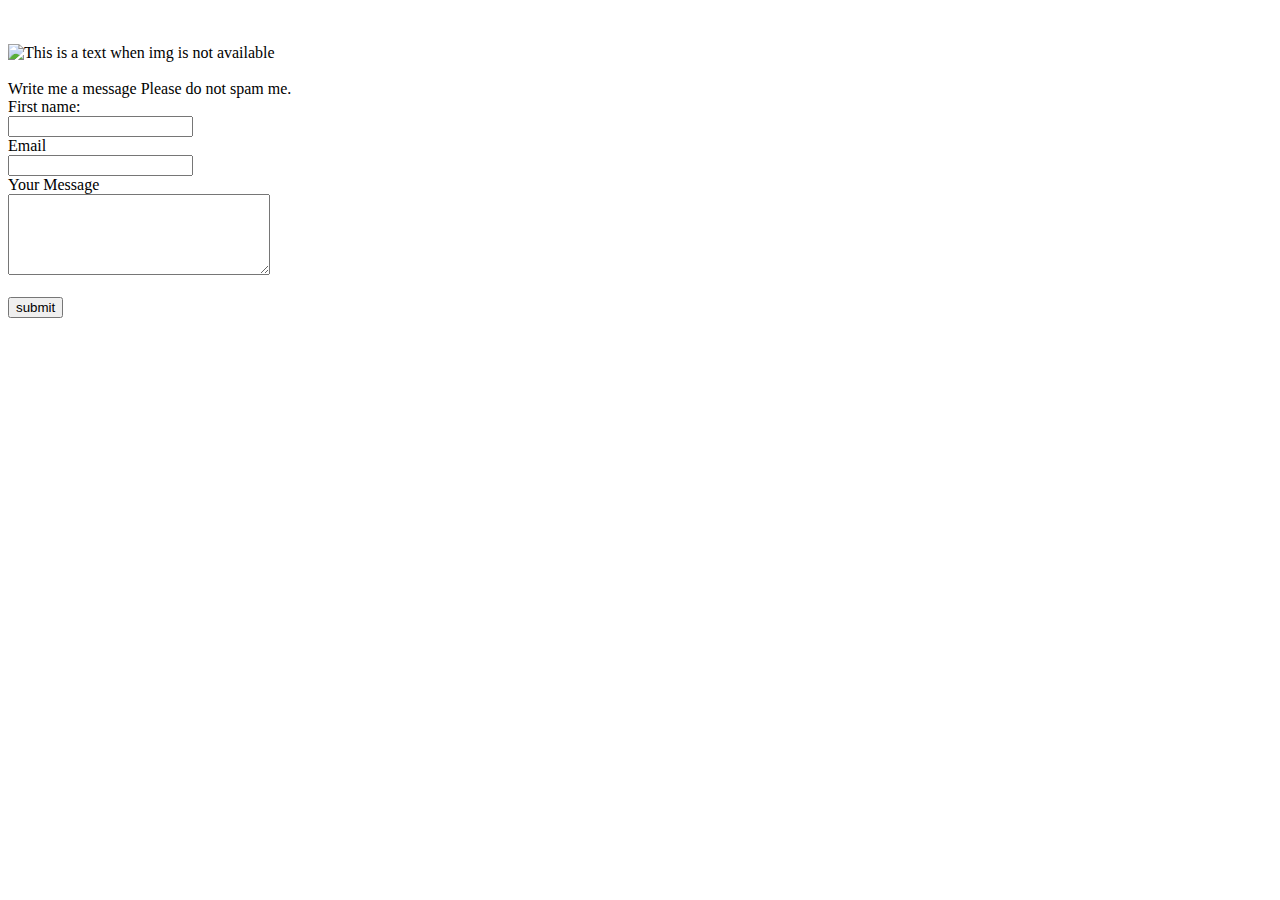
==== contact.html @ 75432528 "feat: Create index.html" ====
<!DOCTYPE html>
<html lang="en">
<head>
    <meta charset="UTF-8">
    <meta http-equiv="X-UA-Compatible" content="IE=edge">
    <meta name="viewport" content="width=device-width, initial-scale=1.0">
    <title>Document</title>
</head>
<body>
    <br>
    <br>

    <div>
        <img src="https://picsum.photos/seed/picsum/500/100" alt="This is a text when img is not available">
        <br>
        <br>
    <span>Write me a message</span>
    <span>Please do not spam me.</span>

    <form>
        First name: <br>
        <input type="text" required> <br>
        Email <br>
        <input type="email" required> <br>
        Your Message <br>
        <textarea required cols="30" rows="5"></textarea>
        <br>
        <br>
        <input type="submit" value="submit">
        
    </form>


</body>
</html>
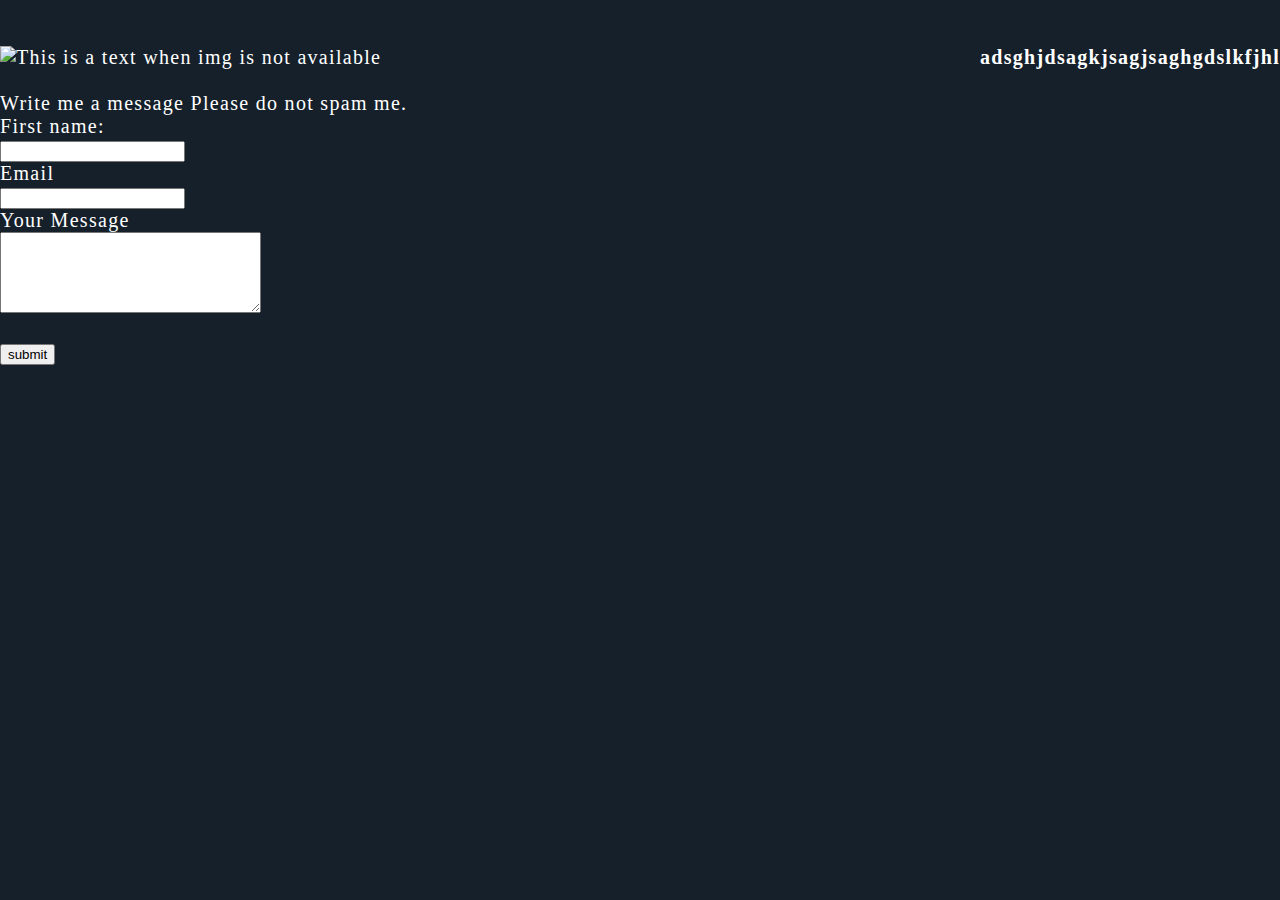
==== commit 4660252f: "dodaj" ====
--- a/contact.html
+++ b/contact.html
@@ -5,12 +5,14 @@
     <meta http-equiv="X-UA-Compatible" content="IE=edge">
     <meta name="viewport" content="width=device-width, initial-scale=1.0">
     <title>Document</title>
+    <link rel="stylesheet" href="styles.css">
 </head>
 <body>
     <br>
     <br>
 
     <div>
+        <p style="width:300px;float:right;">adsghjdsagkjsagjsaghgdslkfjhlaeuryhgaelurhfWHGUFAWEHGLKASJK</p>
         <img src="https://picsum.photos/seed/picsum/500/100" alt="This is a text when img is not available">
         <br>
         <br>
--- a/styles.css
+++ b/styles.css
@@ -0,0 +1,146 @@
+body {
+    font-family: 'Lato';
+    font-size: 20px;
+    background-color: #15202b;
+    margin: 0;
+    padding: 0;
+    letter-spacing: 1.3px;
+    color: white;
+    font-weight: 100;
+    
+    
+}
+*{
+     box-sizing: border-box;
+    
+}
+
+table{
+    /* text-align: center;property value; */
+    line-height: 200%;
+    width: 300px;
+    height: 200px;
+    border-top: 5px solid;
+    font-weight: bold;
+    text-align: left;
+    color: black;
+}
+
+
+h1{
+    color: white;
+}
+
+h3{
+    color:#1a8cd8;
+    font-size: 33px;
+    font-weight: bold;
+}
+
+p{
+    color: white;
+    font-weight: bold;
+    margin: 0;
+    /* text-indent: 50px; */
+
+
+}
+
+
+.sup_element {
+    color: red;
+}
+
+footer strong{
+    text-decoration: underline ;
+}
+
+mark {
+    border-radius: 5px;
+}
+
+div#main-content{
+    background-color:#273340;
+    padding-left: 30px;
+    padding-top: 80;
+    border-radius: 20px;
+    margin-bottom: 50px;
+    margin-left: 20px;
+    margin-right:20px;
+    display: flex;
+    /* flex-direction: column; */
+    /* flex-direction:row-reverse; */
+    /* flex-wrap: nowrap; */
+    /* flex-wrap: wrap; */
+    /* justify-content: space-around; */
+    /* justify-content: flex-end; */
+}
+
+a:hover{
+    color: aqua;
+}
+
+a{
+    color:#1a8cd8;
+}
+
+table tr:first-child{
+    color: blue;
+}
+
+article{
+
+    margin-bottom: 0;
+}
+
+#articles{
+   flex-grow: 1;
+}
+
+#skills{
+    flex-grow: 1;
+    /* align-self:center ; */
+    color: white;
+    
+}
+
+
+header{
+    display: flex;
+    justify-content: space-between;
+    padding: 30px;
+    align-items: center;
+}
+
+footer{
+
+    position: fixed;
+    left: 0;
+    bottom: 0;
+    padding: 10px;
+    text-align: center;
+    width: 100%;
+    background-color:#1a8cd8;
+
+
+}
+
+@media screen and (min-width: 600px) {
+    footer{
+        position: fixed;
+    }
+
+
+}
+
+@media screen and (max-width: 600px) {
+    div#main-content, header{
+        flex-direction: column;
+    }
+
+
+}
+
+th{
+    color: black;
+}